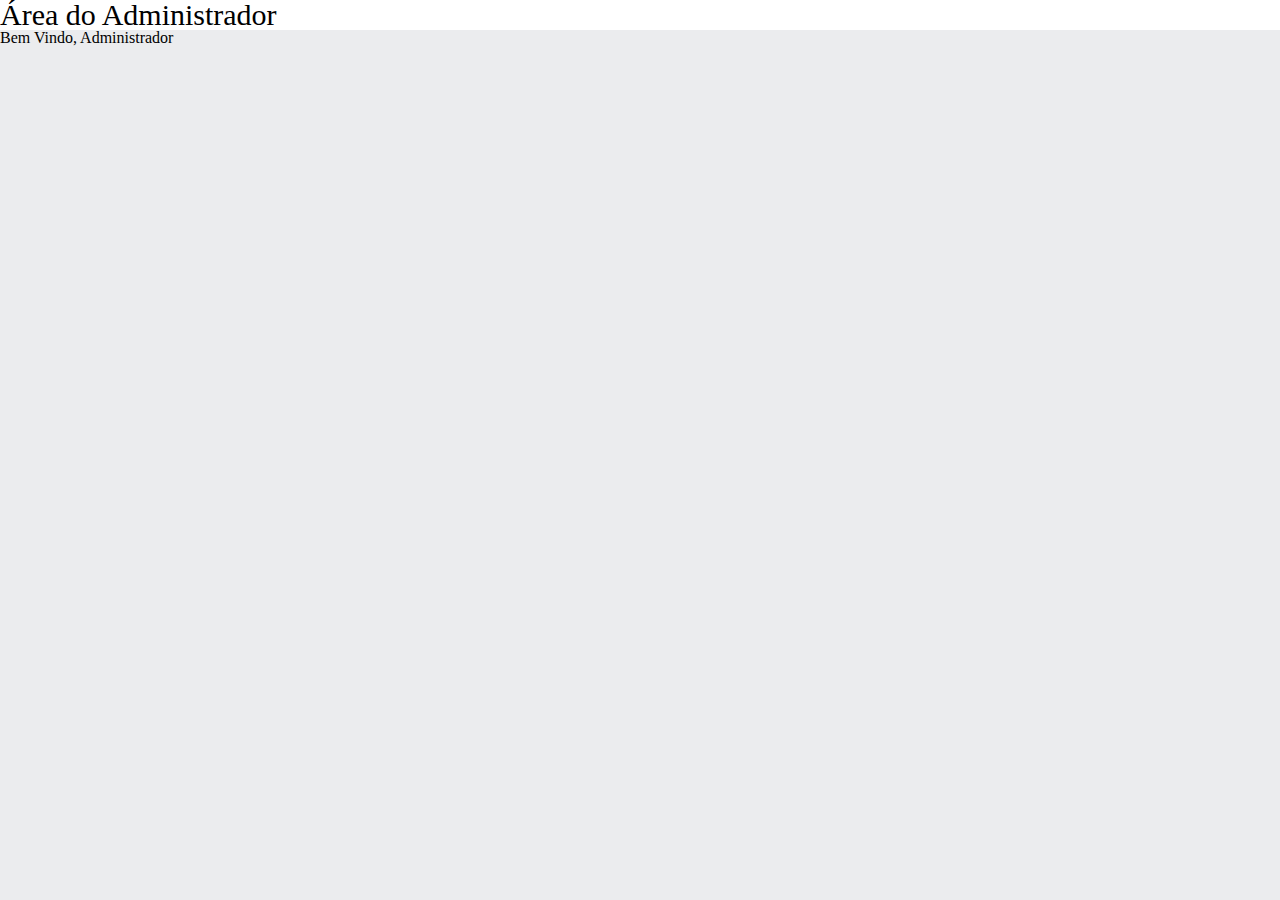
==== admin.html @ 53b3b5e3 "dd" ====
<!DOCTYPE html>
<html lang="pt_br">
<head>
    <meta charset="UTF-8">
    <meta name="viewport" content="width=device-width, initial-scale=1.0">
    <title>Administrador</title>
    <link rel="stylesheet" href="reset.css">
    <link rel="stylesheet" href="style.css">
</head>
<body>
    <header class="cabecalho">
        <div class="container">
            <h1 class="container__titulo"> Área do Administrador</h1>
        </div>
    </header>
    <section class="admin">
        <h2 class="admin__titulo">Bem Vindo, Administrador</h2>
        <p></p>
    </section>
</body>
</html>
---- style.css ----
@import url(styles/header.css);
@import url(styles/banner.css);
@import url(styles/catalogo.css);
@import url(styles/contato.css);
@import url(styles/rodape.css);

:root {
    --cor-branca: #FFFF;    
    --cor-de-fundo: #EBECEE;
    --laranja: #EB9B00;
    --azul-degrade: linear-gradient(97.54deg, #002F52 35.49%, #326589 165.37%);
    --fonte-principal: "Poppins";
    --azul: #002F52;
    --fonte-secundaria: "Josefin Sans"
    --cinza: #474646;
    --cinza-claro: #858585;
}

body {
    background-color: var(--cor-de-fundo);
    font-family: var(--fonte-principal);
    font-size: 16px;
    font-weight: 400;
}
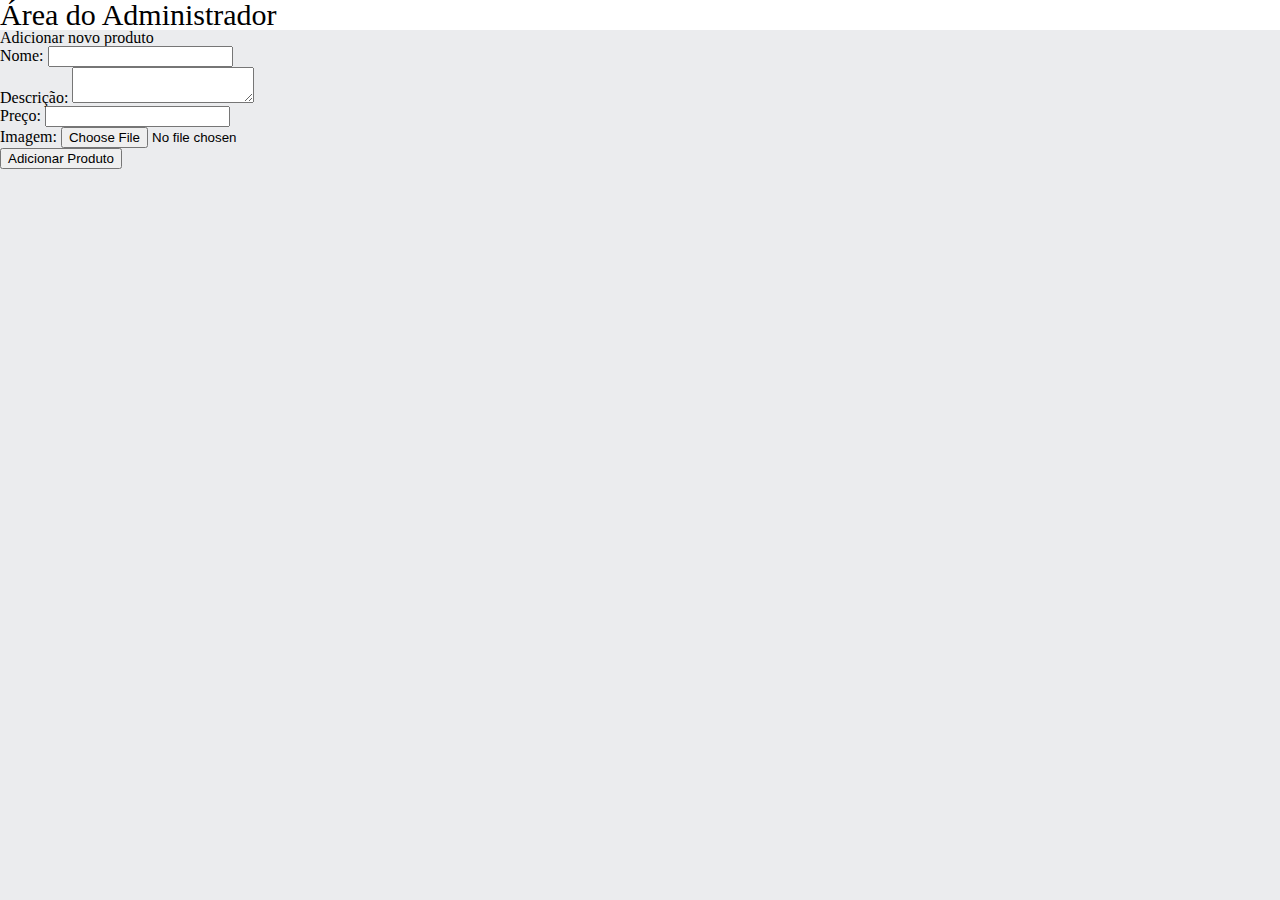
==== commit 410dd013: "gg" ====
--- a/admin.html
+++ b/admin.html
@@ -14,8 +14,26 @@
         </div>
     </header>
     <section class="admin">
-        <h2 class="admin__titulo">Bem Vindo, Administrador</h2>
-        <p></p>
+        <h2 class="admin__titulo">Adicionar novo produto</h2>
+        <form action="add_product.php" method="post" enctype="multipart/form-data" class="admin__formulario">
+            <div class="admin__campo">
+                <label for="nome">Nome:</label>
+                <input type="text" id="nome" name="nome" required>
+            </div>
+            <div class="admin__campo">
+                <label for="descricao">Descrição:</label>
+                <textarea name="descricao" id="descricao" required></textarea>
+            </div>
+            <div class="admin__campo">
+                <label for="preco">Preço:</label>
+                <input type="number" id="preco" name="preco" step="0.01" required>
+                </div>
+                <div class="admin__campo">
+                    <label for="imagem">Imagem:</label>
+                    <input type="file" id="imagem" name="imagem" accept="image/*" required>
+                </div>
+                <button type="submit" class="admin__botao">Adicionar Produto</button>
+        </form>
     </section>
 </body>
 </html>--- a/style.css
+++ b/style.css
@@ -14,6 +14,7 @@
     --fonte-secundaria: "Josefin Sans"
     --cinza: #474646;
     --cinza-claro: #858585;
+    --verde: #00b89f;
 }
 
 body {
